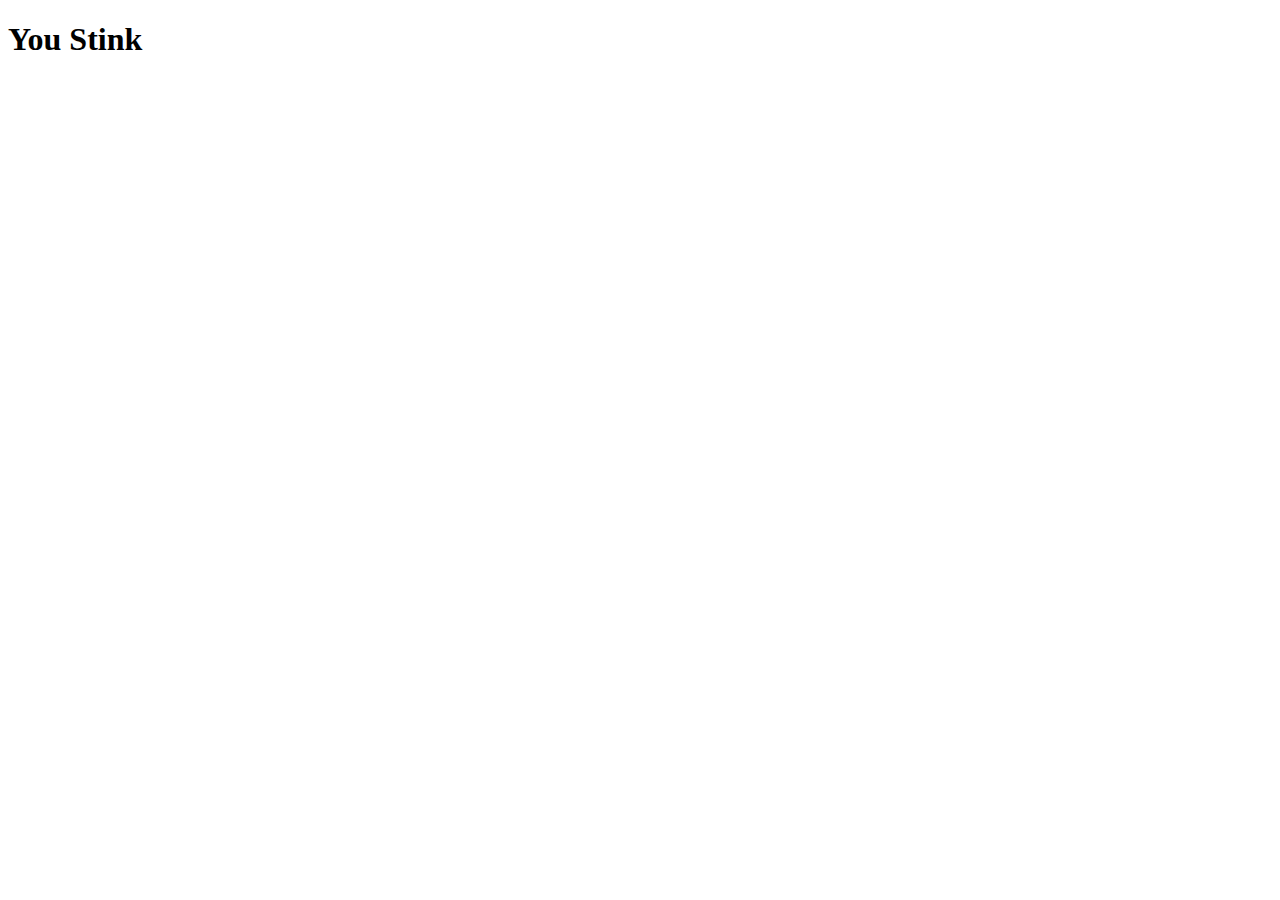
==== index2.html @ 8af58513 "h" ====
<!DOCTYPE html>
<html lang="en">
<head>
  <meta charset="UTF-8">
  <meta name="viewport" content="width=device-width, initial-scale=1.0">
  <title>Document</title>
  <link rel="stylesheet" href="app.css"/>
</head>
<body>
<h1> You Stink</h1>
<video width = "500" height = "500" autoplay>
    <source src="high.mp4" type="video/mp4">
</video>

</body>
</html>
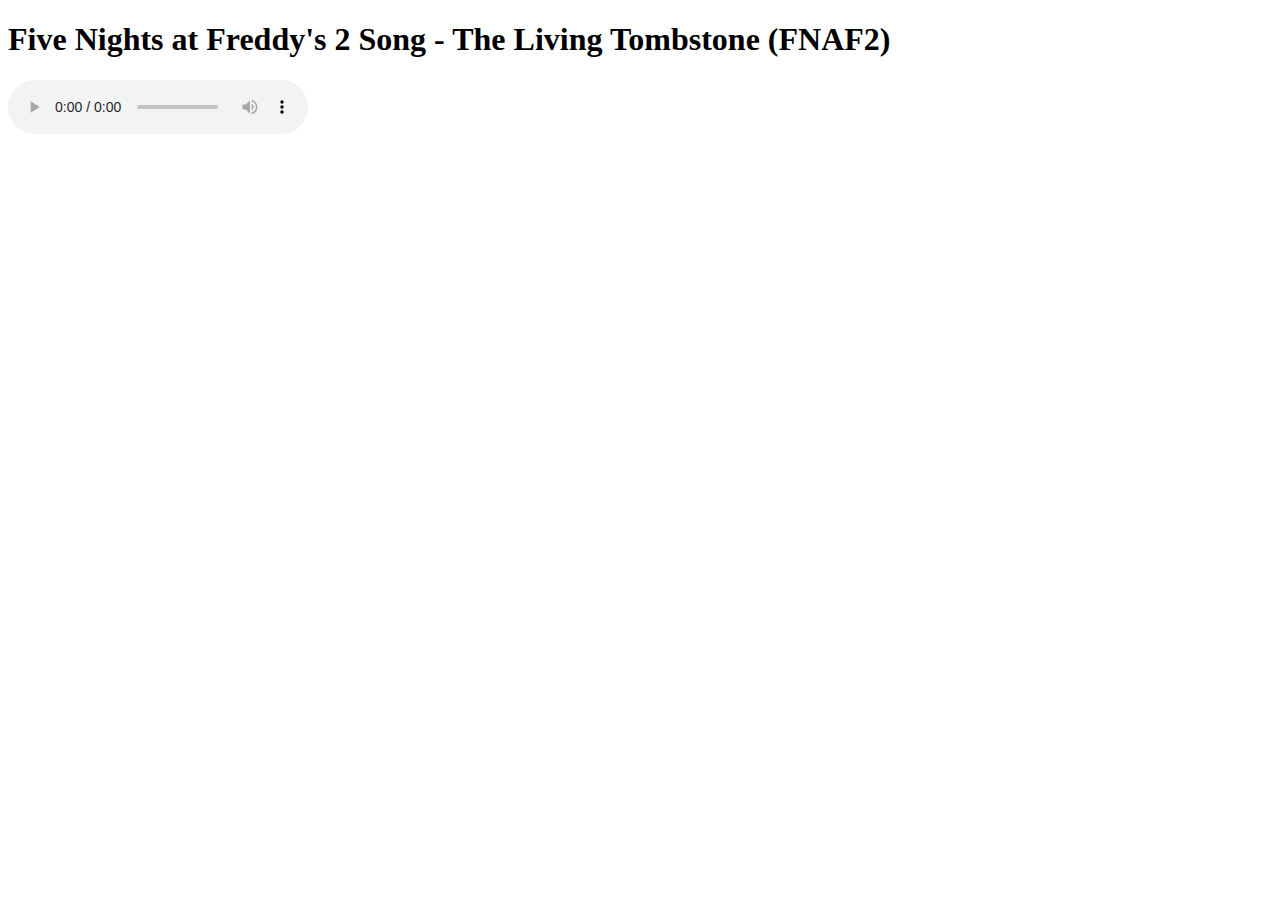
==== commit 60c6b4aa: "h" ====
--- a/index2.html
+++ b/index2.html
@@ -7,10 +7,10 @@
   <link rel="stylesheet" href="app.css"/>
 </head>
 <body>
-<h1> You Stink</h1>
-<video width = "500" height = "500" autoplay>
-    <source src="high.mp4" type="video/mp4">
-</video>
+<h1> Five Nights at Freddy's 2 Song - The Living Tombstone (FNAF2)</h1>
+<audio controls>
+  <source src="Five Nights at Freddy's 2 Song - The Living Tombstone (FNAF2).mp3" type="audio/mpeg">
+</audio>
 
 </body>
 </html>